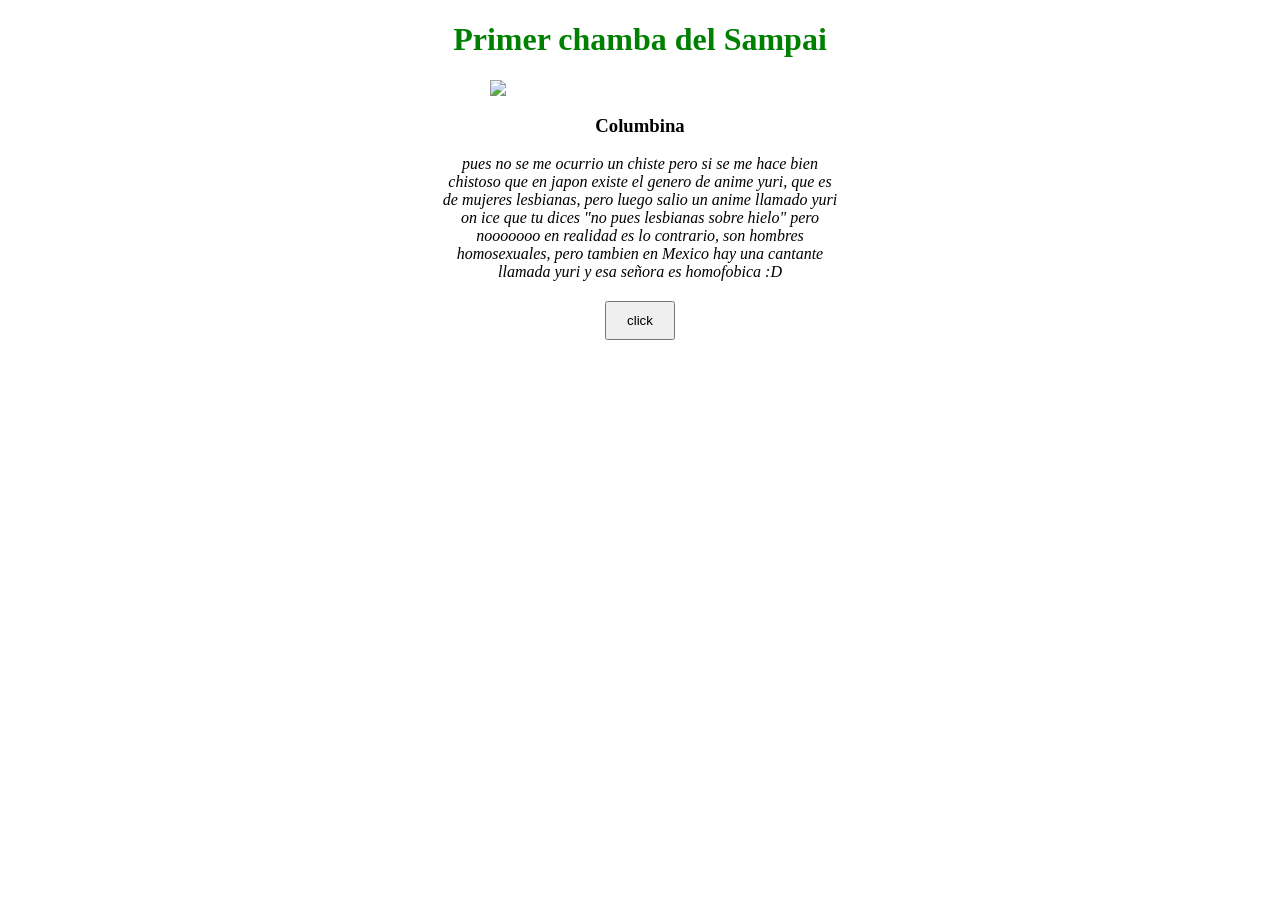
==== index.html @ 256715e1 "anayansin" ====
<!DOCTYPE html>
<html>
<head>
<style>

h1 {
  color: green;
  text-align: center;
}
p {
width: 400px;
 margin: auto;
  font-style: italic;
  text-align: center;
}

h3{
text-align: center;
}

img {
	display: block;
  margin: auto;
  width: 300px;
}

button {
  display: block;
  margin: 20px auto;
  padding: 10px 20px;
}

</style>
</head>

<script>
function alerta() {
  alert("Me quedo bien onichan");
}
</script>

<body>

<h1>Primer chamba del Sampai</h1>

<img src="https://i.pinimg.com/736x/ed/b6/32/edb632a635584270b319f42b2c991e93.jpg">

<h3>Columbina</h3>

<p>pues no se me ocurrio un chiste pero si se me hace bien chistoso que en japon existe el genero de anime yuri, que es de mujeres lesbianas, pero luego salio un anime llamado yuri on ice que tu dices "no pues lesbianas sobre hielo" pero nooooooo en realidad es lo contrario, son hombres homosexuales, pero tambien en Mexico hay una cantante llamada yuri y esa señora es homofobica :D</p>

<button onclick= "alerta()"> click </button>

</body>
</html>
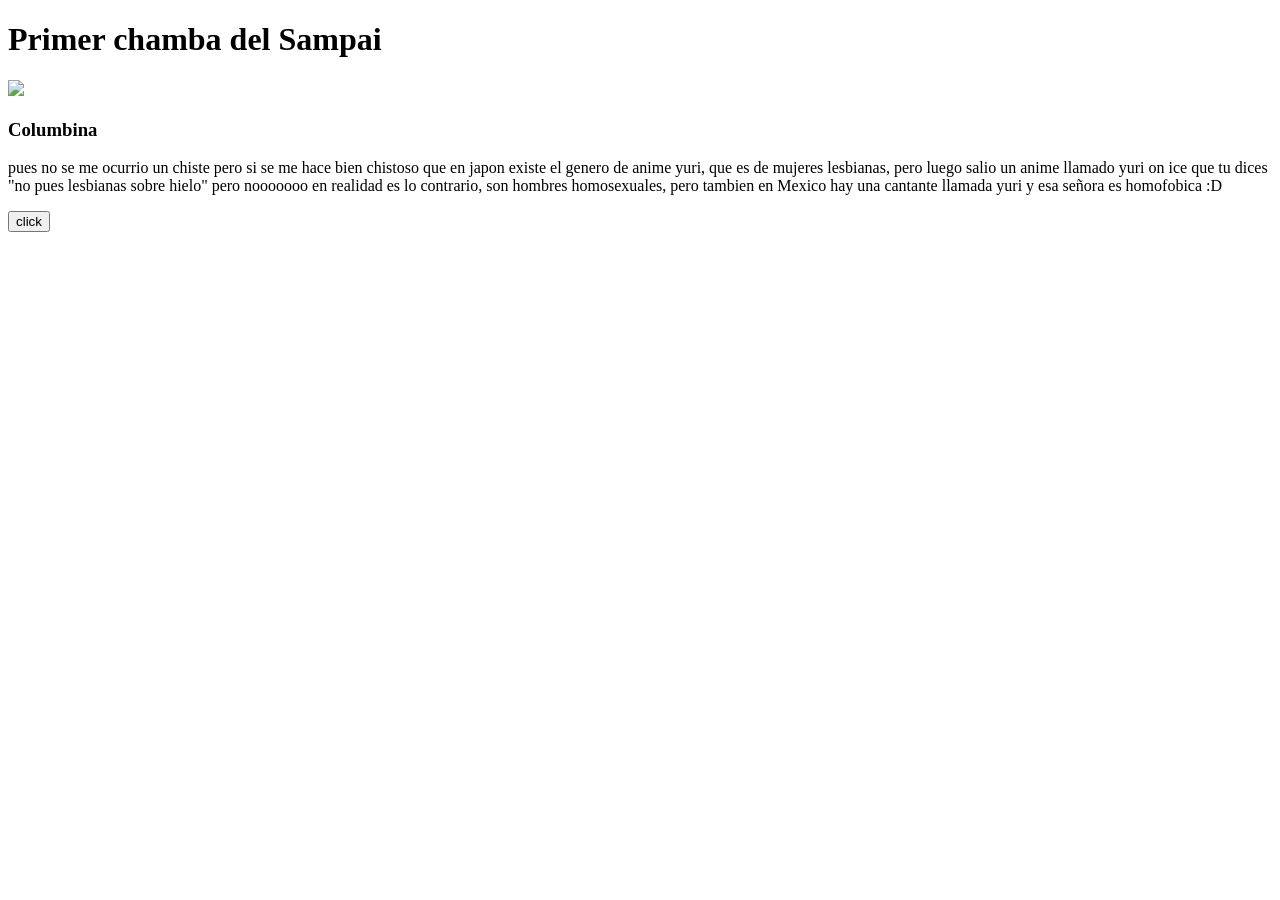
==== commit aa930266: "Update index.html" ====
--- a/index.html
+++ b/index.html
@@ -1,36 +1,7 @@
 <!DOCTYPE html>
 <html>
 <head>
-<style>
-
-h1 {
-  color: green;
-  text-align: center;
-}
-p {
-width: 400px;
- margin: auto;
-  font-style: italic;
-  text-align: center;
-}
-
-h3{
-text-align: center;
-}
-
-img {
-	display: block;
-  margin: auto;
-  width: 300px;
-}
-
-button {
-  display: block;
-  margin: 20px auto;
-  padding: 10px 20px;
-}
-
-</style>
+	<link rel="stylesheet" href="style.css">
 </head>
 
 <script>
@@ -38,7 +9,7 @@
   alert("Me quedo bien onichan");
 }
 </script>
-
+<script src="script.js"></script>
 <body>
 
 <h1>Primer chamba del Sampai</h1>
@@ -52,4 +23,4 @@
 <button onclick= "alerta()"> click </button>
 
 </body>
-</html>+</html>
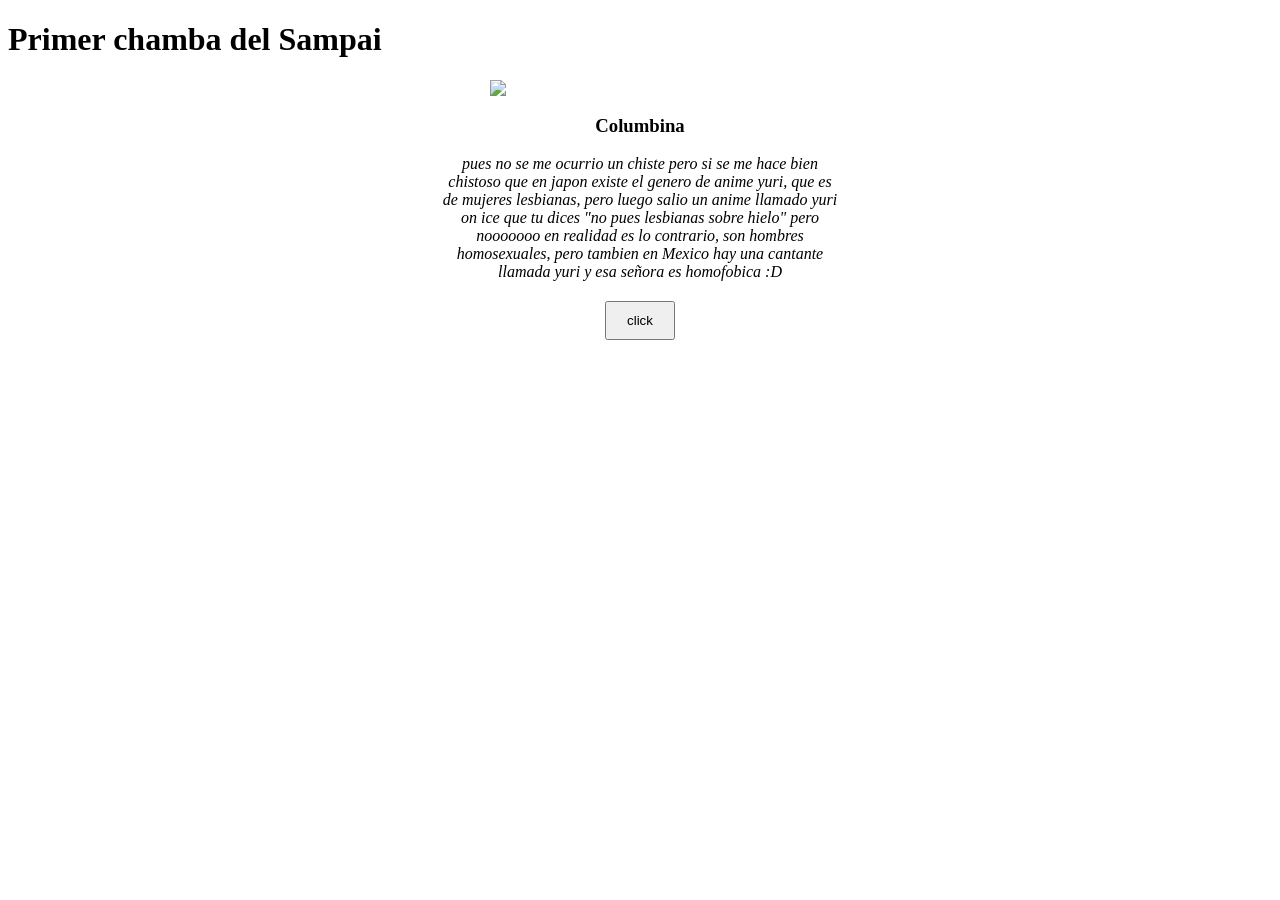
==== commit c7e6fc51: "Update index.html" ====
--- a/index.html
+++ b/index.html
@@ -3,13 +3,6 @@
 <head>
 	<link rel="stylesheet" href="style.css">
 </head>
-
-<script>
-function alerta() {
-  alert("Me quedo bien onichan");
-}
-</script>
-<script src="script.js"></script>
 <body>
 
 <h1>Primer chamba del Sampai</h1>
--- a/style.css
+++ b/style.css
@@ -0,0 +1,30 @@
+<style>
+
+h1 {
+  color: green;
+  text-align: center;
+}
+p {
+width: 400px;
+ margin: auto;
+  font-style: italic;
+  text-align: center;
+}
+
+h3{
+text-align: center;
+}
+
+img {
+	display: block;
+  margin: auto;
+  width: 300px;
+}
+
+button {
+  display: block;
+  margin: 20px auto;
+  padding: 10px 20px;
+}
+
+</style>
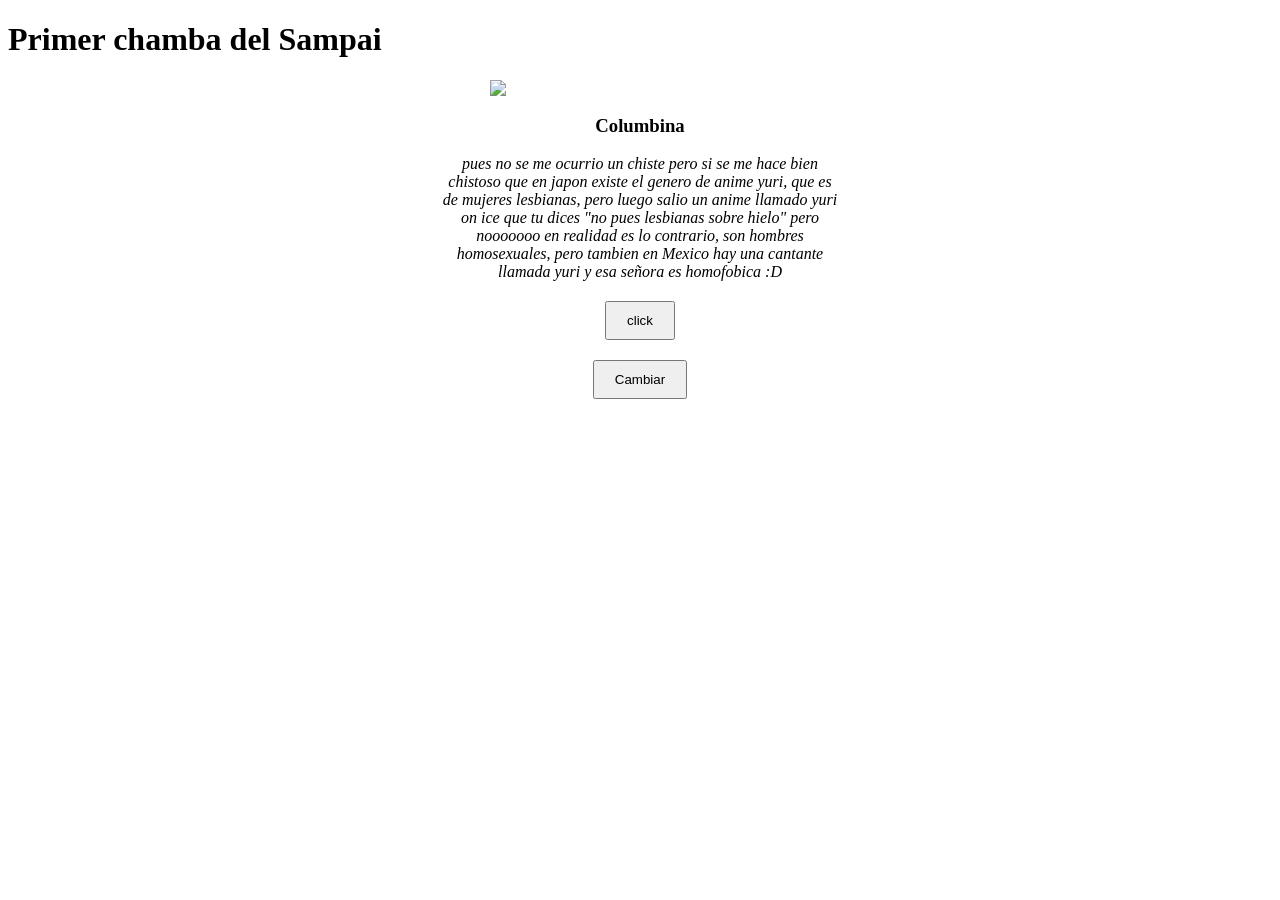
==== commit 223e2fec: "Update index.html" ====
--- a/index.html
+++ b/index.html
@@ -15,5 +15,7 @@
 
 <button onclick= "alerta()"> click </button>
 
+	<button id="cambiodecolor">Cambiar</button>
+
 </body>
 </html>
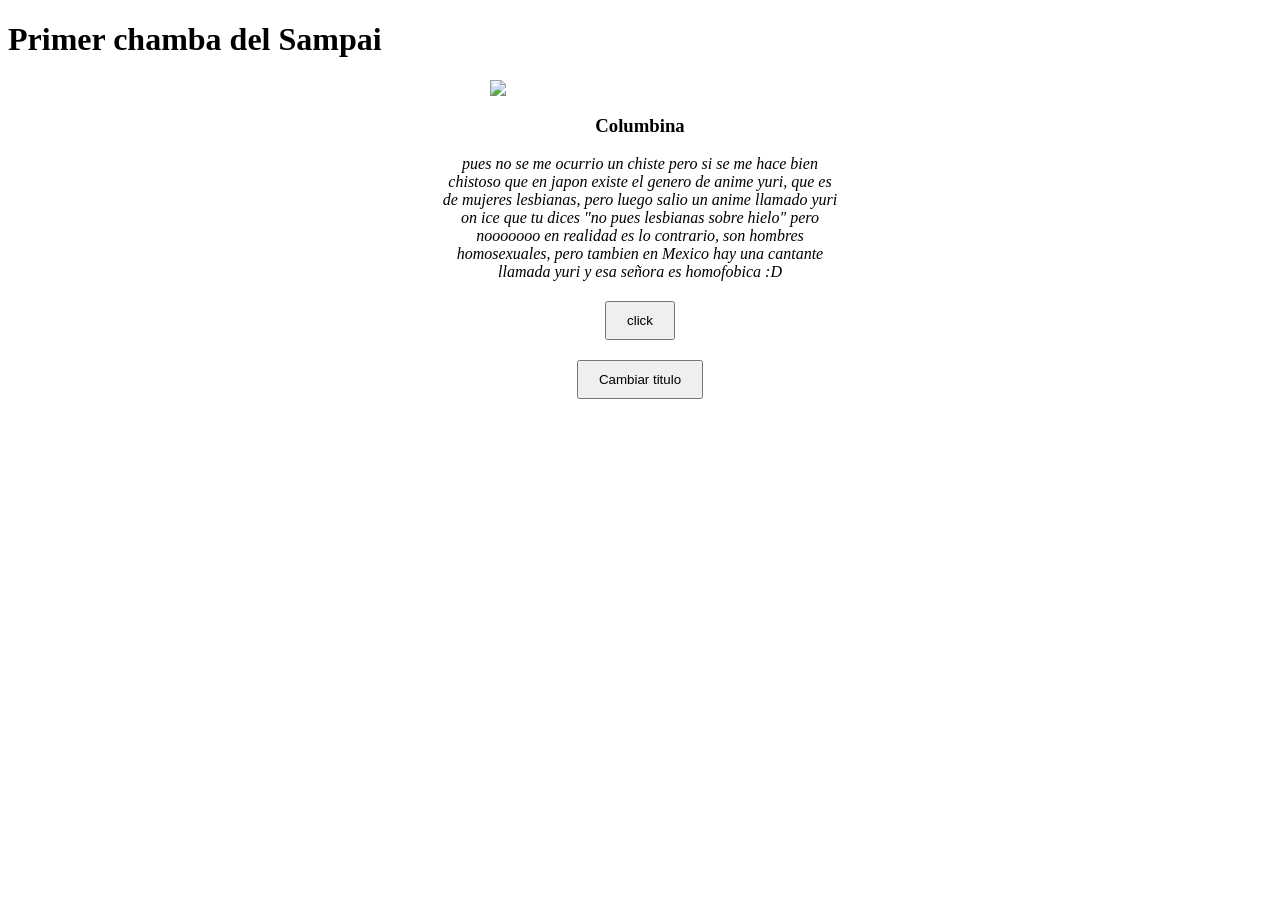
==== commit d1aa66ad: "Update index.html" ====
--- a/index.html
+++ b/index.html
@@ -5,7 +5,7 @@
 </head>
 <body>
 
-<h1>Primer chamba del Sampai</h1>
+<h1 id="titulo">Primer chamba del Sampai</h1>
 
 <img src="https://i.pinimg.com/736x/ed/b6/32/edb632a635584270b319f42b2c991e93.jpg">
 
@@ -15,7 +15,7 @@
 
 <button onclick= "alerta()"> click </button>
 
-	<button id="cambiodecolor">Cambiar</button>
-
+	<button id="cambiarTitulo">Cambiar titulo</button>
+	<script src="script.js"></script>
 </body>
 </html>
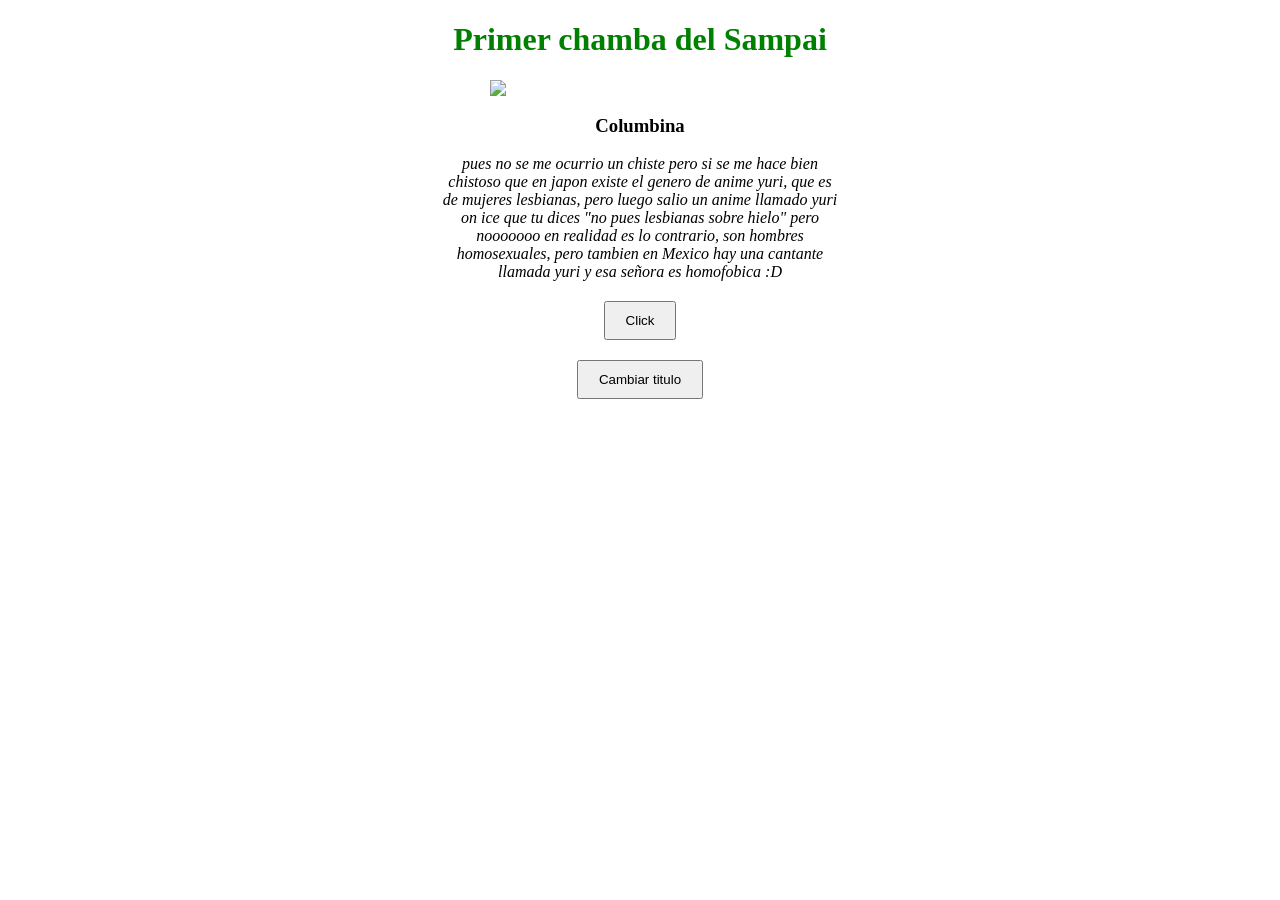
==== commit e3d81568: "Update index.html" ====
--- a/index.html
+++ b/index.html
@@ -13,7 +13,7 @@
 
 <p>pues no se me ocurrio un chiste pero si se me hace bien chistoso que en japon existe el genero de anime yuri, que es de mujeres lesbianas, pero luego salio un anime llamado yuri on ice que tu dices "no pues lesbianas sobre hielo" pero nooooooo en realidad es lo contrario, son hombres homosexuales, pero tambien en Mexico hay una cantante llamada yuri y esa señora es homofobica :D</p>
 
-<button onclick= "alerta()"> click </button>
+<button onclick= "alerta()"> Click </button>
 
 	<button id="cambiarTitulo">Cambiar titulo</button>
 	<script src="script.js"></script>
--- a/style.css
+++ b/style.css
@@ -1,9 +1,8 @@
-<style>
-
 h1 {
   color: green;
   text-align: center;
 }
+
 p {
 width: 400px;
  margin: auto;
@@ -26,5 +25,3 @@
   margin: 20px auto;
   padding: 10px 20px;
 }
-
-</style>
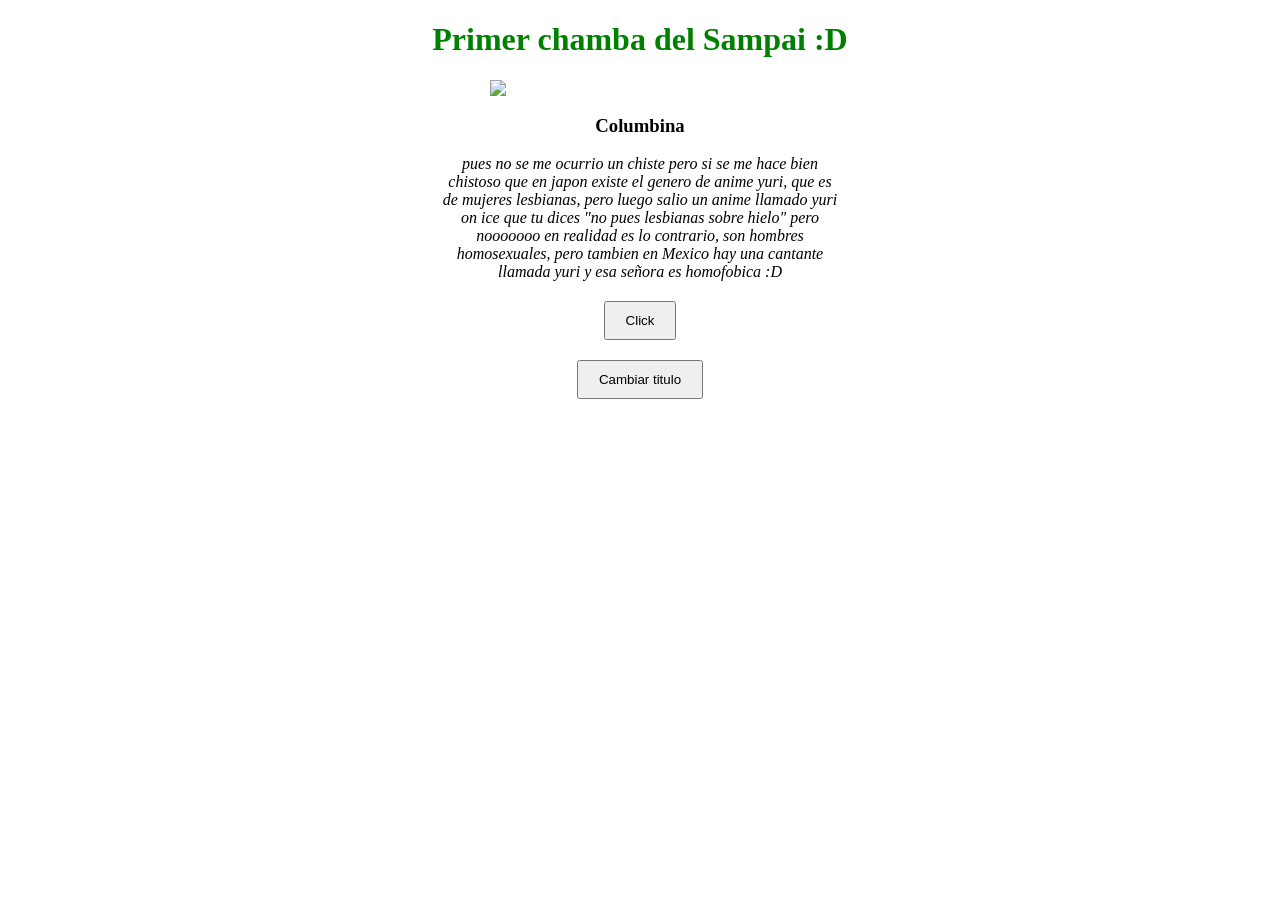
==== commit c4d93766: "cambio de prueba" ====
--- a/index.html
+++ b/index.html
@@ -5,7 +5,7 @@
 </head>
 <body>
 
-<h1 id="titulo">Primer chamba del Sampai</h1>
+<h1 id="titulo">Primer chamba del Sampai :D</h1>
 
 <img src="https://i.pinimg.com/736x/ed/b6/32/edb632a635584270b319f42b2c991e93.jpg">
 
